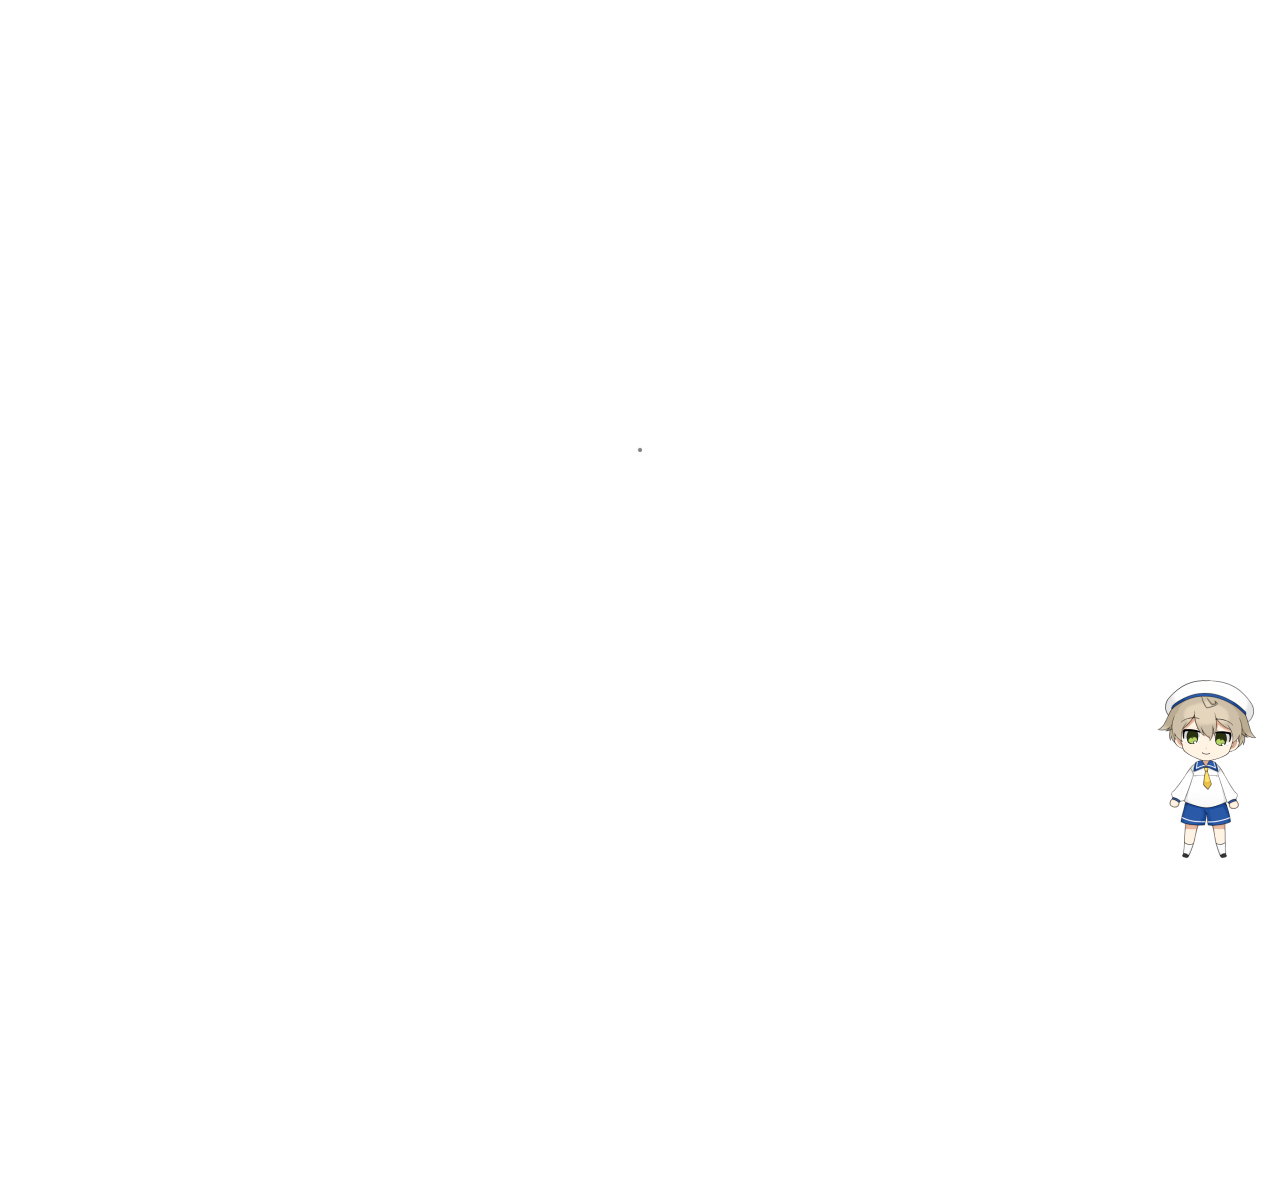
==== index.html @ 9ef36ecb "Site updated: 2019-08-30 14:33:45" ====
<!DOCTYPE html>
<html lang="zh-CN" class="loading">
<head><meta name="generator" content="Hexo 3.9.0">
    <meta charset="UTF-8">
    <meta http-equiv="X-UA-Compatible" content="IE=edge,chrome=1">
    <meta name="viewport" content="width=device-width, minimum-scale=1.0, maximum-scale=1.0, user-scalable=no">
    <title>Massiry</title>
    <meta name="apple-mobile-web-app-capable" content="yes">
    <meta name="apple-mobile-web-app-status-bar-style" content="black-translucent">
    <meta name="google" content="notranslate">
    <meta name="keywords" content="Massiry,"> 
    
    <meta name="author" content="Massiry"> 
    <link rel="alternative" href="atom.xml" title="风遇山门欲语之" type="application/atom+xml"> 
    <link rel="icon" href="/img/favicon.ico"> 
    <link rel="stylesheet" href="//cdn.jsdelivr.net/npm/gitalk@1/dist/gitalk.css">
    <link rel="stylesheet" href="/css/diaspora.css">
    <script async src="//pagead2.googlesyndication.com/pagead/js/adsbygoogle.js"></script>
    <script>
         (adsbygoogle = window.adsbygoogle || []).push({
              google_ad_client: "ca-pub-8691406134231910",
              enable_page_level_ads: true
         });
    </script>
    <script async custom-element="amp-auto-ads" src="https://cdn.ampproject.org/v0/amp-auto-ads-0.1.js">
    </script>
</head>
</html>
<body class="loading">
    <span id="config-title" style="display:none">风遇山门欲语之</span>
    <div id="loader"></div>
    <div class="nav">
    <ul id="menu-menu" class="menu">
        
        <li class="pview menu-item menu-item-type-post_type menu-item-object-page">
            <a href="/Massiry/" title="Massiry" target="_blank" rel="noopener">Massiry</a>
        </li>
        
        <li class="  menu-item menu-item-type-post_type menu-item-object-page">
            <a href="https://github.com/massiry" title="Github" target="_blank" rel="noopener">Github</a>
        </li>
        
        <li class="pview menu-item menu-item-type-post_type menu-item-object-page">
            <a href="/categories/" title="分类" target="_blank" rel="noopener">分类</a>
        </li>
        
        <li class="pview menu-item menu-item-type-post_type menu-item-object-page">
            <a href="/archives/" title="归档" target="_blank" rel="noopener">归档</a>
        </li>
        
        <li class="pview menu-item menu-item-type-post_type menu-item-object-page">
            <a href="/tags/" title="标签云" target="_blank" rel="noopener">标签云</a>
        </li>
        
    </ul>
    <p id="copyright">
        &copy; 2019 Massiry 
        Powered by <a href="http://hexo.io/" title="Hexo" target="_blank" rel="noopener">Hexo</a>
        Theme hexo - diaspora
    </p>
</div>

<div id="container">
    
<div id="screen">
    <div id="mark">
        <div class="layer" data-depth="0.4">
            <img src="https://ss2.bdstatic.com/70cFvnSh_Q1YnxGkpoWK1HF6hhy/it/u=3399495280,2710699556&fm=26&gp=0.jpg" id="cover" crossorigin="anonymous" width="1920" height="1080">
        </div>
    </div>
    <div id="vibrant">
        <svg viewBox="0 0 2880 1620" height="100%" preserveAspectRatio="xMaxYMax slice">
            <polygon opacity="0.7" points="2000,1620 0,1620 0,0 600,0 "/>
        </svg>
        <div></div>
    </div>
    <div id="header">
        <div>
            <a class="image-logo" href="/"></a>
            <div class="icon-menu switchmenu"></div>
        </div>
    </div>
    
    <div id="post0">
        <p>八月 30, 2019</p>
        <h2><a href="/2019/08/30/html/html-meta/" title="html-meta" class="posttitle">html-meta</a></h2>
        <p class="summary">mata的一些用法：


















1.添加对手机设备的支持

（禁止缩放）
2.兼容IE
...</p>
    </div>
    
</div>

    <div id="primary">
        
<div class="post">
    <a href="/2019/08/30/html/html/" title="HTML">
        <img src="/img/cover.jpg" class="cover" width="680" height="440">
    </a>
    <div class="else">
        <p>八月 30, 2019</p>
        <h3><a href="/2019/08/30/html/html/" title="HTML" class="posttitle">HTML</a></h3>
        <p>HTML：HyperText Markup language 超文本 标签 语言
一般的网页结构：
   —&gt;声明:它是指示 web 浏览器关于页面...</p>
    </div>
</div>


    </div>
    
</div>
<div id="preview"></div>

<script src="/live2dw/lib/L2Dwidget.min.js?094cbace49a39548bed64abff5988b05"></script><script>L2Dwidget.init({"pluginRootPath":"live2dw/","pluginJsPath":"lib/","pluginModelPath":"assets/","tagMode":false,"log":false,"model":{"jsonPath":"/live2dw/assets/haruto.model.json"},"display":{"position":"right","width":150,"height":300},"mobile":{"show":true}});</script></body>
<script src="//cdn.jsdelivr.net/npm/gitalk@1/dist/gitalk.min.js"></script>
<script src="//lib.baomitu.com/jquery/1.8.3/jquery.min.js"></script>
<script src="/js/plugin.js"></script>
<script src="/js/diaspora.js"></script>
<link rel="stylesheet" href="/photoswipe/photoswipe.css">
<link rel="stylesheet" href="/photoswipe/default-skin/default-skin.css">
<script src="/photoswipe/photoswipe.min.js"></script>
<script src="/photoswipe/photoswipe-ui-default.min.js"></script>

<!-- Root element of PhotoSwipe. Must have class pswp. -->
<div class="pswp" tabindex="-1" role="dialog" aria-hidden="true">
    <!-- Background of PhotoSwipe. 
         It's a separate element as animating opacity is faster than rgba(). -->
    <div class="pswp__bg"></div>
    <!-- Slides wrapper with overflow:hidden. -->
    <div class="pswp__scroll-wrap">
        <!-- Container that holds slides. 
            PhotoSwipe keeps only 3 of them in the DOM to save memory.
            Don't modify these 3 pswp__item elements, data is added later on. -->
        <div class="pswp__container">
            <div class="pswp__item"></div>
            <div class="pswp__item"></div>
            <div class="pswp__item"></div>
        </div>
        <!-- Default (PhotoSwipeUI_Default) interface on top of sliding area. Can be changed. -->
        <div class="pswp__ui pswp__ui--hidden">
            <div class="pswp__top-bar">
                <!--  Controls are self-explanatory. Order can be changed. -->
                <div class="pswp__counter"></div>
                <button class="pswp__button pswp__button--close" title="Close (Esc)"></button>
                <button class="pswp__button pswp__button--share" title="Share"></button>
                <button class="pswp__button pswp__button--fs" title="Toggle fullscreen"></button>
                <button class="pswp__button pswp__button--zoom" title="Zoom in/out"></button>
                <!-- Preloader demo http://codepen.io/dimsemenov/pen/yyBWoR -->
                <!-- element will get class pswp__preloader--active when preloader is running -->
                <div class="pswp__preloader">
                    <div class="pswp__preloader__icn">
                      <div class="pswp__preloader__cut">
                        <div class="pswp__preloader__donut"></div>
                      </div>
                    </div>
                </div>
            </div>
            <div class="pswp__share-modal pswp__share-modal--hidden pswp__single-tap">
                <div class="pswp__share-tooltip"></div> 
            </div>
            <button class="pswp__button pswp__button--arrow--left" title="Previous (arrow left)">
            </button>
            <button class="pswp__button pswp__button--arrow--right" title="Next (arrow right)">
            </button>
            <div class="pswp__caption">
                <div class="pswp__caption__center"></div>
            </div>
        </div>
    </div>
</div>




</html>
---- css/diaspora.css ----
body,div,h1,h2,h3,h4,h5,p,ul,li {margin:0;padding:0;font-weight:normal;list-style:none;}
html {-webkit-text-size-adjust:100%;}
html,body {-webkit-tap-highlight-color:rgba(0,0,0,0);-webkit-font-smoothing:antialiased;background:#fff;}
body {font-family:'PingFang SC','Hiragino Sans GB','Microsoft Yahei','WenQuanYi Micro Hei',sans-serif;font-size:14px;position:relative;overflow-x:hidden;}
body:before {background:grey;position:absolute;content:'';display:block;width:14px;height:14px;left:50%;top:50%;margin-left:-7px;margin-top:-7px;border-radius:50%;-webkit-border-radius:50%;-moz-border-radius:50%;-webkit-animation:loading 2s ease-out forwards infinite;-moz-animation:loading 2s ease-out forwards infinite;display:none;}
body.loading:before {display:block;}
@-webkit-keyframes loading {
  0% {-webkit-transform:scale(0.3);}
  50% {-webkit-transform:scale(1.0);}
  100% {-webkit-transform:scale(0.3);}
}
@-moz-keyframes loading {
  0% {-moz-transform:scale(0.3);}
  50% {-moz-transform:scale(1.0);}
  100% {-moz-transform:scale(0.3);}
}
body.loading #container,body.loading #single,body.loading .nav {opacity:0;}
html.loading,body.loading {height:100%;overflow:hidden;}
a,a:hover {text-decoration:none;}
img {display:block;max-width:100%;height:auto;}
audio {display:none;visibility:hidden;opacity:0;width:0;height:0;}
#screen {position:relative;}
#mark {width:100%;height:560px;overflow:hidden;}
.layer {position:relative;}
#cover {position:absolute;max-width:none;}
#header {position:absolute;top:70px;width:100%;}
#header > div {margin:0 60px;position:relative;}
.icon-menu {font-size:20px;padding:6px 6px 5px;border-radius:2px;cursor:pointer;position:absolute;z-index:4;right:0;top:0;margin-top:-3px;}
.image-logo {z-index:4;position:relative;display:inline-block;-webkit-background-size:75px 32px;-moz-background-size:75px 32px;background-size:75px 32px;background-repeat:no-repeat;background-position:center center;-webkit-mask-box-image:url("/img/logo.png");background-color:white;width:75px;height:32px;mask-image:url("/img/logo.png");mask-size:contain;transition: background-color 0.5s ease-in-out;}
body.mu .image-logo {background-color:black;}
#vibrant {position:absolute;top:0;left:0;width:100%;height:100%;}
#vibrant div {position:absolute;top:0;left:0;width:100%;height:100%;opacity:0;background-color:#000;}
#post0 {width:28%;position:absolute;top:42%;left:10%;}
#post0 p:first-child {color:#fff;font-size:12px;}
#post0 h2 {font-size:28px;margin-top:15px;}
#post0 h2 a {color:#fff;}
#post0 h2 + p {color:#fff;font-size:14px;margin-top:30px;}
.post {margin:100px auto 0;width:1200px;position:relative;}
.post > a {display:inline-block;width:680px;height:440px;overflow:hidden;position:relative;z-index:3;}
.else {position:absolute;background:#fff;text-align:left;top:20px;height:398px;width:498px;border:1px solid #eaeaea;}
.post:nth-child(odd) {text-align:left;}
.post:nth-child(even) {text-align:right;}
.post:nth-child(odd) .else {left:660px;}
.post:nth-child(even) .else {right:660px;}
.else p:first-child {color:#999;font-size:12px;margin:80px 0 0 80px;}
.else h3 {font-size:30px;line-height:1.1;margin:10px 100px 0 80px;}
.else h3 a {color:#333;}
.else h3 + p {color:#555;margin:10px 100px 0 80px;font-size:14px;line-height:1.8;}
.here {position:absolute;left:80px;bottom:80px;color:#999;font-size:13px;}
.here span {display:inline-block;vertical-align:middle;margin-right:10px;font-family:"icomoon","Hiragino Sans GB","Hiragino Sans GB W3","Microsoft YaHei","WenQuanYi Micro Hei",sans-serif;}
.here span:before {display:inline-block;vertical-align:top;margin-right:7px;font-size:16px;}
.here a {display:inline-block;cursor:default;}
.here .icon-like {color:#999!important;margin-right:0;}
.here .likeThis .count {display:inline-block;position:static;color:#999;background:none;padding:0;width:auto;}
.here .likeThis:hover .count {display:inline-block;}
.here .likeThis.active .icon-like {color:#999;}
#pager {text-align:center;margin:70px 0 0;position:relative;}
#pager a {font-size:14px;letter-spacing:5px;color:#666;border:1px solid #dadada;padding:10px 40px;background:#fff;}
#loader {display:none;position:fixed;top:0;width:100%;height:3px;z-index:100;background-image:-webkit-linear-gradient(left,#F16F5C 0%,#F16F5C 12.5%,#5B56DD 12.5%,#5B56DD 25%,#E15CED 25%,#E15CED 37.5%,#27E559 37.5%,#27E559 50%,#18C8C9 50%,#18C8C9 62.5%,#DC8987 62.5%,#DC8987 75%,#BB83D6 75%,#BB83D6 87.5%,#E774BD 87.5%,#E774BD 100%);background-image:-moz-linear-gradient(left,#F16F5C 0%,#F16F5C 12.5%,#5B56DD 12.5%,#5B56DD 25%,#E15CED 25%,#E15CED 37.5%,#27E559 37.5%,#27E559 50%,#18C8C9 50%,#18C8C9 62.5%,#DC8987 62.5%,#DC8987 75%,#BB83D6 75%,#BB83D6 87.5%,#E774BD 87.5%,#E774BD 100%);}
#top {height:50px;text-align:center;border-bottom:1px solid #f7f7f7;background:#fefefe;width:100%;position:fixed;top:0;z-index:10;display:none;}
body.touch #top {position:relative;}
.icon-icon {color:#333;font-size:20px;position:absolute;left:14px;top:16px;}
.image-icon {-webkit-background-size:24px 24px;-moz-background-size:24px 24px;background-size:24px 24px;background-position:center center;background-repeat:no-repeat;width:24px;height:24px;position:absolute;left:14px;top:15px;color:#333;}
.image-icon:hover {color:black;}
.subtitle {color:#666;font-size:14px;margin-top:16px;display:none;}
.icon-play,.icon-pause,.icon-images {position:absolute;left:70px;color:#666;top:17px;font-size:18px;cursor:pointer;}
.icon-images {left:100px;}
.icon-images.active {color:#EF6D57;}
.like-icon {position:relative;}
.icon-like {color:#666;}
#top .count {display:none;}
.likeThis.active .icon-like,.icon-like:hover {color:#EF6D57;}
.social {position:absolute;right:0;height:30px;top:12px;}
.share a {display:inline-block;color:#666;margin-right:15px;}
.share a:hover {color:#333;}
.share {position:relative;}
.social > div {display:inline-block;font-size:20px;color:#666;cursor:pointer;margin-left:15px;}
#qr {z-index:10;display:none;position:absolute;background:#fff;padding:16px;border:1px solid #f7f7f7;right:10px;top:50px;}
.bar {position:absolute;height:100%;background:rgba(0,0,0,.07);z-index:-1;width:0;-webkit-transition:width .5s ease;-moz-transition:width .5s ease;transition:width .5s ease;}
.scrollbar {position:absolute;height:2px;width:10px;top:0;background-color:#50bcb6;-webkit-transition:width .5s ease;-moz-transition:width .5s ease;transition:width .5s ease;}
body.touch .scrollbar {display:none;}
.nav {position:fixed;height:100%;width:100%;background:rgba(255,255,255,.97);z-index:3;top:-100%;-webkit-transition:top 0.3s cubic-bezier(0.4,0,0.2,1);-moz-transition:top 0.3s cubic-bezier(0.4,0,0.2,1);transition:top 0.3s cubic-bezier(0.4,0,0.2,1);}
body.mu {overflow:hidden;height:100%;}
html.mu {height:100%;}
body.mu .icon-menu {color:#333;background: none;}
body.mu .icon-menu:before {content:"\e607";}
body.mu .nav {top:0;}
body.mu .icon-logo {color:#333;}
.menu {text-align:center;margin-top:200px;}
.menu li {font-size:18px;display:inline-block;margin:0 20px 20px 0;}
.menu a {color:#666;letter-spacing:1px;}
.menu a:hover {color:#333;}
.nav p {color:#999;font-size:12px;position:absolute;width:100%;text-align:center;bottom:30px;}
.nav p a {color:#999;text-decoration:underline;}
.nav p:first-letter {font-family:sans-serif;}
.set {display:block;max-width:768px;margin:0 auto 30px;line-height:2;padding-left:30px}
.set h3 {font-size:22px;font-weight:500;margin:15px 0 20px}
.set a {display:inline-block;position:relative;color:#424242;padding:5px 5px}
.set a::before {content:"";position:absolute;width:0;right:0;bottom:0;height:2px;background:#2196F3}
.set a:hover {color:#2196F3!important}
.set .category-list-item,.set .tag-list-item {display:inline-block;font-size:17px;text-align:left}
.set .category-list-item .category-list-count,.set .category-list-item .tag-list-count,.set .tag-list-item .category-list-count,.set .tag-list-item .tag-list-count {color:#9E9E9E;font-style:normal}
.set .category-list-item .category-list-count::before,.set .category-list-item .tag-list-count::before,.set .tag-list-item .category-list-count::before,.set .tag-list-item .tag-list-count::before {content:"["}
.set .category-list-item .category-list-count::after,.set .category-list-item .tag-list-count::after,.set .tag-list-item .category-list-count::after,.set .tag-list-item .tag-list-count::after {content:"]"}
.set .category-list-item {width:30%;margin:5px 0}
@media screen and (max-width:768px) {.set .category-list-item {width:100%}
}
.set .tag-list-item {margin:10px 20px}
.timeline {display:block;max-width:768px;margin:30px auto 40px;padding-left:30px;border-left:3px solid #B0BEC5}
.timeline .timeline-title::before,.timeline .timeline-subtitle::before,.timeline .timeline-item::before {position:absolute;top:50%;transform:translateY(-50%);border-style:solid;border-color:#B0BEC5;border-radius:50%;background:white;content:"";transition:all .3s ease}
.timeline-title,.timeline-subtitle,.timeline-item {position:relative;margin-bottom:25px;line-height:32px}
.timeline-title:hover::before,.timeline-subtitle:hover::before,.timeline-item:hover::before {border-color:#2196F3}
.timeline-title:hover a,.timeline-subtitle:hover a,.timeline-item:hover a {color:#2196F3}
.timeline-title {font-size:28px}
.timeline-title::before {width:12px;height:12px;border-width:4px;left:-42px}
.timeline-subtitle {font-weight:400;font-size:22px}
.timeline-subtitle::before {width:11px;height:11px;border-width:3px;left:-40px}
.timeline-item {font-family:-apple-system,BlinkMacSystemFont,Segoe UI,Roboto,Oxygen,Ubuntu,Cantarell,Fira Sans,Droid Sans,Helvetica Neue,sans-serif;position:relative;padding-left:100px}
.timeline-item time {position:absolute;left:0;top:50%;transform:translateY(-50%);display:inline-block;font-weight:300;color:#616161;width:100px}
.timeline-item a {color:#212121;font-weight:400;transition:all .3s ease}
.timeline-item::before {width:9px;height:9px;border-width:2px;left:-38px}
#container {padding-bottom:100px;overflow:hidden;position:relative;}
#container:before {content:'';display:block;width:1px;height:200%;position:absolute;left:50%;background:#eaeaea;top:-50%;z-index:0;}
#primary {position:relative;}
#single {background:#fff;position:relative;overflow-x:hidden;}
.section {position:relative;width:100%;overflow:hidden;-webkit-transition:all 0.3s cubic-bezier(0.25,0.5,0.5,0.9);-moz-transition:all 0.3s cubic-bezier(0.25,0.5,0.5,0.9);transition:all 0.3s cubic-bezier(0.25,0.5,0.5,0.9);}
body.touch,body.touch .article {margin-top:0;}
.zoom:before {opacity:0;color:#fff;font-size:20px;display:block;z-index:3;left:50%;top:70%;padding:5px;margin-top:-15px;margin-left:-15px;position:absolute;background:rgba(0,0,0,.7);-webkit-transition:all 0.3s cubic-bezier(0.25,0.5,0.5,0.9);-moz-transition:all 0.3s cubic-bezier(0.25,0.5,0.5,0.9);transition:all 0.3s cubic-bezier(0.25,0.5,0.5,0.9);}
.zoom:hover:before {opacity:1;top:50%;}
.touch .zoom:hover:before {opacity:0;}
.icon-arrow-left:before {content:'\e606';position:absolute;left:0;top:50%;margin-top:-30px;color:#666;}
.icon-arrow-right:before {content:'\e605';position:absolute;right:0;top:50%;margin-top:-30px;color:#666;}
h1.title {font-size:30px;color:#333;line-height:1.3;position:relative;font-weight:bold;}
.page .content:before {display:none;}
.stuff {margin-top:20px;color:#666;font-size:13px;}
.stuff span {display:inline-block;margin-right:20px;}
.stuff .likeThis {pointer-events:none;}
.stuff .icon-like {display:none;}
.stuff .count {color:#666;}
.comment {margin:50px auto;}
.comment.link,.downloadlink {cursor:pointer;letter-spacing:5px;border:1px solid #dadada;width:170px;text-align:center;color:#666;font-size:14px;padding:10px 0;}
.comment .gt-comments-null{display:none;}
.comment .gt-header-textarea{border-radius:0;background: white;}
.comment .gt-popup{margin-top:8px;}
.comment .gt-counts a{color:black;border-bottom:0;pointer-events:none;}
.comment .gt-avatar-github{display:none;}
.comment .gt-header-avatar{display:none;}
.comment .gt-header-comment{margin-left: 0;!important;}
.comment .gt-header-preview{border-radius:0;}
.comment .gt-btn-public{border-radius:0;}
.comment .gt-btn-preview{border-radius:0;}
.comment .gt-btn-login{border-radius:0;}
.comment .gt-ico-tip{display:none;}
.comment .gt-btn-public .gt-btn-text:after{content:"（Cmd | Ctrl  + Enter）";}
.comment .gt-meta{margin:0; border:0;}
#preview {position:fixed;top:0;width:100%;height:100%;z-index:5;background:#fff;left:100%;-moz-transition:all 0.3s cubic-bezier(0,0,0.2,1);-webkit-transition:all 0.3s cubic-bezier(0,0,0.2,1);transition:all 0.3s cubic-bezier(0,0,0.2,1);overflow-y:scroll;}
#preview.show {left:0;}
#preview + canvas {display:none;}
.article {width:70%;margin:0 auto;margin-top:50px;display:-webkit-flex;display:flex;-webkit-align-items:center;align-items:center;-webkit-justify-content:flex-start;justify-content:flex-start;}
.article > div {width:100%;padding:30px 0;margin:0 auto;}
.article .main {width:700px;}
.article .side {align-self:flex-start;flex:0 0 200px;}
.article .toc {width:200px;height:100%;position:fixed;top:60px;right:100px;padding:1em;line-height:2.3;overflow-y:scroll;}
.article .toc .toc-item:hover {font-weight:900;}
.article .toc li a {display:inline-block;color:#737373;text-decoration:none;transition:color,padding 0.2s ease-in-out;}
.article .toc li a:hover {padding-left:8px;border-left:3px solid black;}
.page .main{padding:0px;}

/* Icon font style */
@font-face {font-family:"iconfont";src:url('//at.alicdn.com/t/font_1474439954_4508538.eot');/* IE9*/  src:url('//at.alicdn.com/t/font_1474439954_4508538.eot?#iefix') format('embedded-opentype'),/* IE6-IE8 */  url('[data-uri]') format('woff'),/* chrome,firefox */  url('//at.alicdn.com/t/font_1474439954_4508538.ttf') format('truetype'),/* chrome,firefox,opera,Safari,Android,iOS 4.2+*/  url('//at.alicdn.com/t/font_1474439954_4508538.svg#iconfont') format('svg');/* iOS 4.1- */  src:url('//at.alicdn.com/t/font_1474439954_4508538.eot')\0;/* ie8 fix */}
[class^="icon-"],[class*=" icon-"] {font-family:'iconfont'  !important;font-style:normal;font-weight:normal;font-variant:normal;text-transform:none;line-height:1;font-family:"iconfont" !important;font-size:20px;font-style:normal;-webkit-font-smoothing:antialiased;-webkit-text-stroke-width:0.2px;-moz-osx-font-smoothing:grayscale;}
.icon-scan:before {content:"\e60d";}
.icon-twitter:before {content:"\e600";}
.icon-view:before {content:"\e601";}
.icon-like:before {content:"\e602";}
.icon-menu:before {content:"\e603";}
.icon-github:before {content:"\e604";}
.icon-home:before {content:"\e60e";}
.icon-wechat:before {content:"\e605";}
.icon-pause:before {content:"\e606";}
.icon-close:before {content:"\e607";}
.icon-facebook:before {content:"\e608";}
.icon-left:before {content:"\e609";}
.icon-font:before {content:"\e60a";}
.icon-play:before {content:"\e60b";}
.icon-email:before {content:"\e60c";}

/* tags style  */
.post-tags-list {margin-top:10px;display:table;}
.post-tags-list-item {float:left;margin-right:10px;background:rgba(102,128,153,0.075);border-radius:0;padding:2px 5px;}
.post-tags-list-link {color:rgba(44,63,81,0.5);}

/* Post or Page content style */
.content {margin-top:50px;font-size:15px;line-height:2;color:#232323;}
.content h1 {font-size:39px}
.content h2 {font-size:32px}
.content h3 {font-size:26px}
.content h4 {font-size:19px}
.content h5 {font-size:15px}
.content h6 {font-size:13px}
.content strong {font-weight:500;}
.content a {background:transparent;color:#1980e6;text-decoration:none;}
.content a:hover {color:#518dca;}
.content hr {margin-top:21px;margin-bottom:21px;border:0;border-top:1px solid rgba(102,128,153,0.1)}
.content p {margin:0 0 .8em;}
.content ul,.content ol {margin:10px 0;padding-left:20px;}
.content ul li {list-style:disc;margin:5px 0;}
.content ol li {list-style:decimal;margin:5px 0;}
.content > h1,.content > h2,.content > h3,.content > h4,.content > h5,.content > h6 {margin-top:2rem;margin-bottom:0.8rem;color:#000;}
.content > h1:first-child,.content > h2:first-child,.content > h3:first-child,.content > h4:first-child,.content > h5:first-child,.content > h6:first-child {margin-top:0;}
.content img {cursor:pointer;}
.content pre,.content .highlight {background:#2d2d2d;margin:1.6rem 0;padding:0.8rem 0.8rem;border-style:solid;border-width:1px 0;overflow:auto;color:#ccc;line-height:20px;}
.content .gutter {display:none;}
.content .highlight .gutter pre {color:#666;font-size:0.9rem;}
.content code,.content pre {font-family:"Source Code Pro",monospace}
.content code {background:rgba(99,99,99,0.07);color:#ef459c;padding:1px 2px;border-radius:2px;}
.content pre code {background:none;text-shadow:none;padding:0;}
.content blockquote {color:#656565;margin:0 0 1.1em;border-left:3px solid #efefef;border-left-width:6px;background-color:rgba(119,119,119,0.05);border-top-right-radius:5px;border-bottom-right-radius:5px;padding:15px 20px;}
.content blockquote p {margin:0;}
.content table {margin:15px 0;border-collapse:collapse;display:table;width:100%;table-layout:fixed;word-wrap:break-word;}
.content table tr {border-top:1px solid #ccc;background-color:#fff;}
.content table th,.content table td {border:1px solid #ddd;padding:6px 13px;}
.content .highlight pre {border:none;margin:0;padding:0;}
.content .highlight table {margin:0;width:auto;}
.content .highlight td {border:none;padding:0;}
.content .highlight tr {border:0;}
.content .highlight figcaption {font-size:0.85em;color:#999;line-height:1em;margin-bottom:1em;}
.content .highlight figcaption a {float:right;}
.content .highlight .gutter pre {text-align:right;padding-right:20px;}
.content .highlight .line {height:20px;}
.content .video-container {position:relative;padding-bottom:56.25%;padding-top:25px;height:0;}
.content .video-container iframe {position:absolute;top:0;left:0;width:100%;height:100%;}
pre .comment,pre .title {color:#999;}
pre .variable,pre .attribute,pre .tag,pre .regexp,pre .ruby .constant,pre .xml .tag,pre .title,pre .xml .pi,pre .xml .doctype,pre .html .doctype,pre .css .id,pre .css .class,pre .css .pseudo {color:#f2777a;}
pre .number,pre .preprocessor,pre .built_in,pre .literal,pre .params,pre .constant {color:#f99157;}
pre .class,pre .ruby .class .title,pre .css .rules .attribute {color:#99cc99;}
pre .string,pre .value,pre .inheritance,pre .header,pre .ruby .symbol,pre .xml .cdata {color:#99cc99;}
pre .css .hexcolor {color:#66cccc;}
pre .function,pre .python .decorator,pre .python .title,pre .ruby .function .title,pre .ruby .title .keyword,pre .perl .sub,pre .javascript .title,pre .coffeescript .title {color:#6699cc;}
pre .keyword,pre .javascript .function {color:#cc99cc;}

/* Responsive style */
@media screen and (max-width:1200px) {
  #header > div {width:900px;margin:0 auto;}
  #post0 {width:32%;}
  #post0 h2 {font-size:24px;}
  .post {width:900px;}
  .post > a {width:480px;height:310px;}
  .else {top:10px;width:420px;height:290px;}
  .post:nth-child(odd) .else {left:450px;}
  .post:nth-child(even) .else {right:450px;}
  .else p:first-child {font-size:12px;margin:50px 0 0 60px;}
  .else h3 {font-size:24px;margin:10px 60px 0 60px;}
  .else h3 + p {margin:10px 60px 0 60px;}
  .here {left:60px;bottom:50px;}
  .article{width:100%;}
  .article .main{width:94%;}
  .article .side {display:none}
  .comment .gt-btn-public .gt-btn-text:after{content:"";}
}
@media screen and (max-width:900px) {
  #mark {height:480px;}
  #header > div {width:90%;}
  #vibrant polygon {transform:translateX(-10%);-moz-transform:translateX(-10%);-webkit-transform:translateX(-10%);}
  #post0 {width:40%;}
  #post0 h2 {font-size:20px;}
  .post {width:100%;margin-top:60px;background:#fff;padding-bottom:30px;border-bottom:1px solid #eaeaea;}
  .post > a {display:block;margin:0 auto;width:100%;height:auto;}
  .post > a img {margin:0 auto;}
  .else {height:auto;position:static;width:100%;margin:0 auto;background:transparent;border:none;}
  .else p:first-child {margin:30px 0 0 20px;}
  .else h3 {font-size:24px;margin:10px 30px 0 20px;}
  .else h3 + p {margin:10px 30px 0 20px;}
  .here {position:static;margin:20px 0 20px 20px;}
  .article{width:100%;}
  .article .main{width:94%;}
  .article .side {display:none}
  .comment .gt-btn-public .gt-btn-text:after{content:"";}
}
@media screen and (max-width:780px) {
  #header {top:40px;}
  #vibrant svg {display:none;}
  #vibrant div {opacity:0.3;}
  #container {padding-bottom:50px;}
  #post0 {bottom:60px;top:auto;width:70%;left:5%;}
  .menu {width:80%;margin:160px auto 0;}
  .menu li {font-size:16px;}
  #pager {margin:30px 0 0;}
  h1.title {font-size:24px;}
  .tab {display:none;}
  .icon-scan {display:none!important;}
  .icon-images {left:80px;}
  .icon-pause,.icon-play {left:50px;}
  .comment.link {width:140px;padding:5px 0;}
  .article{width:100%;}
  .article .main{width:94%;}
  .article .side {display:none}
  .comment .gt-btn-public .gt-btn-text:after{content:"";}
}
@media screen and (max-width:480px) {
  #post0 p:first-child {display:block;}
  #container:before {display:none;}
  #post0 h2 {text-align:left;margin:0 10px 0 0;}
  #post0 h2 + p {text-align:left;margin:10px 20px 0 0;color:#f2f2f2;font-size:14px;}
  #post0 h2 a {color:#fff;}
  #post0 .summary {display:none;}
  .stuff span {margin-right:10px;}
  .stuff span:first-child {display:none;}
  .content table {font-size:smaller;}
  .content table tr td {padding:6px;}
  .article {width:100%;}
  .article .main{width:94%;}
  .article .side {display:none}
  .comment .gt-btn-public .gt-btn-text:after{content:"";}
}
---- photoswipe/photoswipe.css ----
/*! PhotoSwipe main CSS by Dmitry Semenov | photoswipe.com | MIT license */
/*
	Styles for basic PhotoSwipe functionality (sliding area, open/close transitions)
*/
/* pswp = photoswipe */
.pswp {
  display: none;
  position: absolute;
  width: 100%;
  height: 100%;
  left: 0;
  top: 0;
  overflow: hidden;
  -ms-touch-action: none;
  touch-action: none;
  z-index: 1500;
  -webkit-text-size-adjust: 100%;
  /* create separate layer, to avoid paint on window.onscroll in webkit/blink */
  -webkit-backface-visibility: hidden;
  outline: none; }
  .pswp * {
    -webkit-box-sizing: border-box;
            box-sizing: border-box; }
  .pswp img {
    max-width: none; }

/* style is added when JS option showHideOpacity is set to true */
.pswp--animate_opacity {
  /* 0.001, because opacity:0 doesn't trigger Paint action, which causes lag at start of transition */
  opacity: 0.001;
  will-change: opacity;
  /* for open/close transition */
  -webkit-transition: opacity 333ms cubic-bezier(0.4, 0, 0.22, 1);
          transition: opacity 333ms cubic-bezier(0.4, 0, 0.22, 1); }

.pswp--open {
  display: block; }

.pswp--zoom-allowed .pswp__img {
  /* autoprefixer: off */
  cursor: -webkit-zoom-in;
  cursor: -moz-zoom-in;
  cursor: zoom-in; }

.pswp--zoomed-in .pswp__img {
  /* autoprefixer: off */
  cursor: -webkit-grab;
  cursor: -moz-grab;
  cursor: grab; }

.pswp--dragging .pswp__img {
  /* autoprefixer: off */
  cursor: -webkit-grabbing;
  cursor: -moz-grabbing;
  cursor: grabbing; }

/*
	Background is added as a separate element.
	As animating opacity is much faster than animating rgba() background-color.
*/
.pswp__bg {
  position: absolute;
  left: 0;
  top: 0;
  width: 100%;
  height: 100%;
  background: #000;
  opacity: 0;
  -webkit-transform: translateZ(0);
          transform: translateZ(0);
  -webkit-backface-visibility: hidden;
  will-change: opacity; }

.pswp__scroll-wrap {
  position: absolute;
  left: 0;
  top: 0;
  width: 100%;
  height: 100%;
  overflow: hidden; }

.pswp__container,
.pswp__zoom-wrap {
  -ms-touch-action: none;
  touch-action: none;
  position: absolute;
  left: 0;
  right: 0;
  top: 0;
  bottom: 0; }

/* Prevent selection and tap highlights */
.pswp__container,
.pswp__img {
  -webkit-user-select: none;
  -moz-user-select: none;
  -ms-user-select: none;
      user-select: none;
  -webkit-tap-highlight-color: transparent;
  -webkit-touch-callout: none; }

.pswp__zoom-wrap {
  position: absolute;
  width: 100%;
  -webkit-transform-origin: left top;
  -ms-transform-origin: left top;
  transform-origin: left top;
  /* for open/close transition */
  -webkit-transition: -webkit-transform 333ms cubic-bezier(0.4, 0, 0.22, 1);
          transition: transform 333ms cubic-bezier(0.4, 0, 0.22, 1); }

.pswp__bg {
  will-change: opacity;
  /* for open/close transition */
  -webkit-transition: opacity 333ms cubic-bezier(0.4, 0, 0.22, 1);
          transition: opacity 333ms cubic-bezier(0.4, 0, 0.22, 1); }

.pswp--animated-in .pswp__bg,
.pswp--animated-in .pswp__zoom-wrap {
  -webkit-transition: none;
  transition: none; }

.pswp__container,
.pswp__zoom-wrap {
  -webkit-backface-visibility: hidden; }

.pswp__item {
  position: absolute;
  left: 0;
  right: 0;
  top: 0;
  bottom: 0;
  overflow: hidden; }

.pswp__img {
  position: absolute;
  width: auto;
  height: auto;
  top: 0;
  left: 0; }

/*
	stretched thumbnail or div placeholder element (see below)
	style is added to avoid flickering in webkit/blink when layers overlap
*/
.pswp__img--placeholder {
  -webkit-backface-visibility: hidden; }

/*
	div element that matches size of large image
	large image loads on top of it
*/
.pswp__img--placeholder--blank {
  background: #222; }

.pswp--ie .pswp__img {
  width: 100% !important;
  height: auto !important;
  left: 0;
  top: 0; }

/*
	Error message appears when image is not loaded
	(JS option errorMsg controls markup)
*/
.pswp__error-msg {
  position: absolute;
  left: 0;
  top: 50%;
  width: 100%;
  text-align: center;
  font-size: 14px;
  line-height: 16px;
  margin-top: -8px;
  color: #CCC; }

.pswp__error-msg a {
  color: #CCC;
  text-decoration: underline; }
---- photoswipe/default-skin/default-skin.css ----
/*! PhotoSwipe Default UI CSS by Dmitry Semenov | photoswipe.com | MIT license */
/*

	Contents:

	1. Buttons
	2. Share modal and links
	3. Index indicator ("1 of X" counter)
	4. Caption
	5. Loading indicator
	6. Additional styles (root element, top bar, idle state, hidden state, etc.)

*/
/*
	
	1. Buttons

 */
/* <button> css reset */
.pswp__button {
  width: 44px;
  height: 44px;
  position: relative;
  background: none;
  cursor: pointer;
  overflow: visible;
  -webkit-appearance: none;
  display: block;
  border: 0;
  padding: 0;
  margin: 0;
  float: right;
  opacity: 0.75;
  -webkit-transition: opacity 0.2s;
          transition: opacity 0.2s;
  -webkit-box-shadow: none;
          box-shadow: none; }
  .pswp__button:focus, .pswp__button:hover {
    opacity: 1; }
  .pswp__button:active {
    outline: none;
    opacity: 0.9; }
  .pswp__button::-moz-focus-inner {
    padding: 0;
    border: 0; }

/* pswp__ui--over-close class it added when mouse is over element that should close gallery */
.pswp__ui--over-close .pswp__button--close {
  opacity: 1; }

.pswp__button,
.pswp__button--arrow--left:before,
.pswp__button--arrow--right:before {
  background: url(default-skin.png) 0 0 no-repeat;
  background-size: 264px 88px;
  width: 44px;
  height: 44px; }

@media (-webkit-min-device-pixel-ratio: 1.1), (-webkit-min-device-pixel-ratio: 1.09375), (min-resolution: 105dpi), (min-resolution: 1.1dppx) {
  /* Serve SVG sprite if browser supports SVG and resolution is more than 105dpi */
  .pswp--svg .pswp__button,
  .pswp--svg .pswp__button--arrow--left:before,
  .pswp--svg .pswp__button--arrow--right:before {
    background-image: url(default-skin.svg); }
  .pswp--svg .pswp__button--arrow--left,
  .pswp--svg .pswp__button--arrow--right {
    background: none; } }

.pswp__button--close {
  background-position: 0 -44px; }

.pswp__button--share {
  background-position: -44px -44px; }

.pswp__button--fs {
  display: none; }

.pswp--supports-fs .pswp__button--fs {
  display: block; }

.pswp--fs .pswp__button--fs {
  background-position: -44px 0; }

.pswp__button--zoom {
  display: none;
  background-position: -88px 0; }

.pswp--zoom-allowed .pswp__button--zoom {
  display: block; }

.pswp--zoomed-in .pswp__button--zoom {
  background-position: -132px 0; }

/* no arrows on touch screens */
.pswp--touch .pswp__button--arrow--left,
.pswp--touch .pswp__button--arrow--right {
  visibility: hidden; }

/*
	Arrow buttons hit area
	(icon is added to :before pseudo-element)
*/
.pswp__button--arrow--left,
.pswp__button--arrow--right {
  background: none;
  top: 50%;
  margin-top: -50px;
  width: 70px;
  height: 100px;
  position: absolute; }

.pswp__button--arrow--left {
  left: 0; }

.pswp__button--arrow--right {
  right: 0; }

.pswp__button--arrow--left:before,
.pswp__button--arrow--right:before {
  content: '';
  top: 35px;
  background-color: rgba(0, 0, 0, 0.3);
  height: 30px;
  width: 32px;
  position: absolute; }

.pswp__button--arrow--left:before {
  left: 6px;
  background-position: -138px -44px; }

.pswp__button--arrow--right:before {
  right: 6px;
  background-position: -94px -44px; }

/*

	2. Share modal/popup and links

 */
.pswp__counter,
.pswp__share-modal {
  -webkit-user-select: none;
  -moz-user-select: none;
  -ms-user-select: none;
      user-select: none; }

.pswp__share-modal {
  display: block;
  background: rgba(0, 0, 0, 0.5);
  width: 100%;
  height: 100%;
  top: 0;
  left: 0;
  padding: 10px;
  position: absolute;
  z-index: 1600;
  opacity: 0;
  -webkit-transition: opacity 0.25s ease-out;
          transition: opacity 0.25s ease-out;
  -webkit-backface-visibility: hidden;
  will-change: opacity; }

.pswp__share-modal--hidden {
  display: none; }

.pswp__share-tooltip {
  z-index: 1620;
  position: absolute;
  background: #FFF;
  top: 56px;
  border-radius: 2px;
  display: block;
  width: auto;
  right: 44px;
  -webkit-box-shadow: 0 2px 5px rgba(0, 0, 0, 0.25);
          box-shadow: 0 2px 5px rgba(0, 0, 0, 0.25);
  -webkit-transform: translateY(6px);
      -ms-transform: translateY(6px);
          transform: translateY(6px);
  -webkit-transition: -webkit-transform 0.25s;
          transition: transform 0.25s;
  -webkit-backface-visibility: hidden;
  will-change: transform; }
  .pswp__share-tooltip a {
    display: block;
    padding: 8px 12px;
    color: #000;
    text-decoration: none;
    font-size: 14px;
    line-height: 18px; }
    .pswp__share-tooltip a:hover {
      text-decoration: none;
      color: #000; }
    .pswp__share-tooltip a:first-child {
      /* round corners on the first/last list item */
      border-radius: 2px 2px 0 0; }
    .pswp__share-tooltip a:last-child {
      border-radius: 0 0 2px 2px; }

.pswp__share-modal--fade-in {
  opacity: 1; }
  .pswp__share-modal--fade-in .pswp__share-tooltip {
    -webkit-transform: translateY(0);
        -ms-transform: translateY(0);
            transform: translateY(0); }

/* increase size of share links on touch devices */
.pswp--touch .pswp__share-tooltip a {
  padding: 16px 12px; }

a.pswp__share--facebook:before {
  content: '';
  display: block;
  width: 0;
  height: 0;
  position: absolute;
  top: -12px;
  right: 15px;
  border: 6px solid transparent;
  border-bottom-color: #FFF;
  -webkit-pointer-events: none;
  -moz-pointer-events: none;
  pointer-events: none; }

a.pswp__share--facebook:hover {
  background: #3E5C9A;
  color: #FFF; }
  a.pswp__share--facebook:hover:before {
    border-bottom-color: #3E5C9A; }

a.pswp__share--twitter:hover {
  background: #55ACEE;
  color: #FFF; }

a.pswp__share--pinterest:hover {
  background: #CCC;
  color: #CE272D; }

a.pswp__share--download:hover {
  background: #DDD; }

/*

	3. Index indicator ("1 of X" counter)

 */
.pswp__counter {
  position: absolute;
  left: 0;
  top: 0;
  height: 44px;
  font-size: 13px;
  line-height: 44px;
  color: #FFF;
  opacity: 0.75;
  padding: 0 10px; }

/*
	
	4. Caption

 */
.pswp__caption {
  position: absolute;
  left: 0;
  bottom: 0;
  width: 100%;
  min-height: 44px; }
  .pswp__caption small {
    font-size: 11px;
    color: #BBB; }

.pswp__caption__center {
  text-align: left;
  max-width: 420px;
  margin: 0 auto;
  font-size: 13px;
  padding: 10px;
  line-height: 20px;
  color: #CCC; }

.pswp__caption--empty {
  display: none; }

/* Fake caption element, used to calculate height of next/prev image */
.pswp__caption--fake {
  visibility: hidden; }

/*

	5. Loading indicator (preloader)

	You can play with it here - http://codepen.io/dimsemenov/pen/yyBWoR

 */
.pswp__preloader {
  width: 44px;
  height: 44px;
  position: absolute;
  top: 0;
  left: 50%;
  margin-left: -22px;
  opacity: 0;
  -webkit-transition: opacity 0.25s ease-out;
          transition: opacity 0.25s ease-out;
  will-change: opacity;
  direction: ltr; }

.pswp__preloader__icn {
  width: 20px;
  height: 20px;
  margin: 12px; }

.pswp__preloader--active {
  opacity: 1; }
  .pswp__preloader--active .pswp__preloader__icn {
    /* We use .gif in browsers that don't support CSS animation */
    background: url(preloader.gif) 0 0 no-repeat; }

.pswp--css_animation .pswp__preloader--active {
  opacity: 1; }
  .pswp--css_animation .pswp__preloader--active .pswp__preloader__icn {
    -webkit-animation: clockwise 500ms linear infinite;
            animation: clockwise 500ms linear infinite; }
  .pswp--css_animation .pswp__preloader--active .pswp__preloader__donut {
    -webkit-animation: donut-rotate 1000ms cubic-bezier(0.4, 0, 0.22, 1) infinite;
            animation: donut-rotate 1000ms cubic-bezier(0.4, 0, 0.22, 1) infinite; }

.pswp--css_animation .pswp__preloader__icn {
  background: none;
  opacity: 0.75;
  width: 14px;
  height: 14px;
  position: absolute;
  left: 15px;
  top: 15px;
  margin: 0; }

.pswp--css_animation .pswp__preloader__cut {
  /* 
			The idea of animating inner circle is based on Polymer ("material") loading indicator 
			 by Keanu Lee https://blog.keanulee.com/2014/10/20/the-tale-of-three-spinners.html
		*/
  position: relative;
  width: 7px;
  height: 14px;
  overflow: hidden; }

.pswp--css_animation .pswp__preloader__donut {
  -webkit-box-sizing: border-box;
          box-sizing: border-box;
  width: 14px;
  height: 14px;
  border: 2px solid #FFF;
  border-radius: 50%;
  border-left-color: transparent;
  border-bottom-color: transparent;
  position: absolute;
  top: 0;
  left: 0;
  background: none;
  margin: 0; }

@media screen and (max-width: 1024px) {
  .pswp__preloader {
    position: relative;
    left: auto;
    top: auto;
    margin: 0;
    float: right; } }

@-webkit-keyframes clockwise {
  0% {
    -webkit-transform: rotate(0deg);
            transform: rotate(0deg); }
  100% {
    -webkit-transform: rotate(360deg);
            transform: rotate(360deg); } }

@keyframes clockwise {
  0% {
    -webkit-transform: rotate(0deg);
            transform: rotate(0deg); }
  100% {
    -webkit-transform: rotate(360deg);
            transform: rotate(360deg); } }

@-webkit-keyframes donut-rotate {
  0% {
    -webkit-transform: rotate(0);
            transform: rotate(0); }
  50% {
    -webkit-transform: rotate(-140deg);
            transform: rotate(-140deg); }
  100% {
    -webkit-transform: rotate(0);
            transform: rotate(0); } }

@keyframes donut-rotate {
  0% {
    -webkit-transform: rotate(0);
            transform: rotate(0); }
  50% {
    -webkit-transform: rotate(-140deg);
            transform: rotate(-140deg); }
  100% {
    -webkit-transform: rotate(0);
            transform: rotate(0); } }

/*
	
	6. Additional styles

 */
/* root element of UI */
.pswp__ui {
  -webkit-font-smoothing: auto;
  visibility: visible;
  opacity: 1;
  z-index: 1550; }

/* top black bar with buttons and "1 of X" indicator */
.pswp__top-bar {
  position: absolute;
  left: 0;
  top: 0;
  height: 44px;
  width: 100%; }

.pswp__caption,
.pswp__top-bar,
.pswp--has_mouse .pswp__button--arrow--left,
.pswp--has_mouse .pswp__button--arrow--right {
  -webkit-backface-visibility: hidden;
  will-change: opacity;
  -webkit-transition: opacity 333ms cubic-bezier(0.4, 0, 0.22, 1);
          transition: opacity 333ms cubic-bezier(0.4, 0, 0.22, 1); }

/* pswp--has_mouse class is added only when two subsequent mousemove events occur */
.pswp--has_mouse .pswp__button--arrow--left,
.pswp--has_mouse .pswp__button--arrow--right {
  visibility: visible; }

.pswp__top-bar,
.pswp__caption {
  background-color: rgba(0, 0, 0, 0.5); }

/* pswp__ui--fit class is added when main image "fits" between top bar and bottom bar (caption) */
.pswp__ui--fit .pswp__top-bar,
.pswp__ui--fit .pswp__caption {
  background-color: rgba(0, 0, 0, 0.3); }

/* pswp__ui--idle class is added when mouse isn't moving for several seconds (JS option timeToIdle) */
.pswp__ui--idle .pswp__top-bar {
  opacity: 0; }

.pswp__ui--idle .pswp__button--arrow--left,
.pswp__ui--idle .pswp__button--arrow--right {
  opacity: 0; }

/*
	pswp__ui--hidden class is added when controls are hidden
	e.g. when user taps to toggle visibility of controls
*/
.pswp__ui--hidden .pswp__top-bar,
.pswp__ui--hidden .pswp__caption,
.pswp__ui--hidden .pswp__button--arrow--left,
.pswp__ui--hidden .pswp__button--arrow--right {
  /* Force paint & create composition layer for controls. */
  opacity: 0.001; }

/* pswp__ui--one-slide class is added when there is just one item in gallery */
.pswp__ui--one-slide .pswp__button--arrow--left,
.pswp__ui--one-slide .pswp__button--arrow--right,
.pswp__ui--one-slide .pswp__counter {
  display: none; }

.pswp__element--disabled {
  display: none !important; }

.pswp--minimal--dark .pswp__top-bar {
  background: none; }
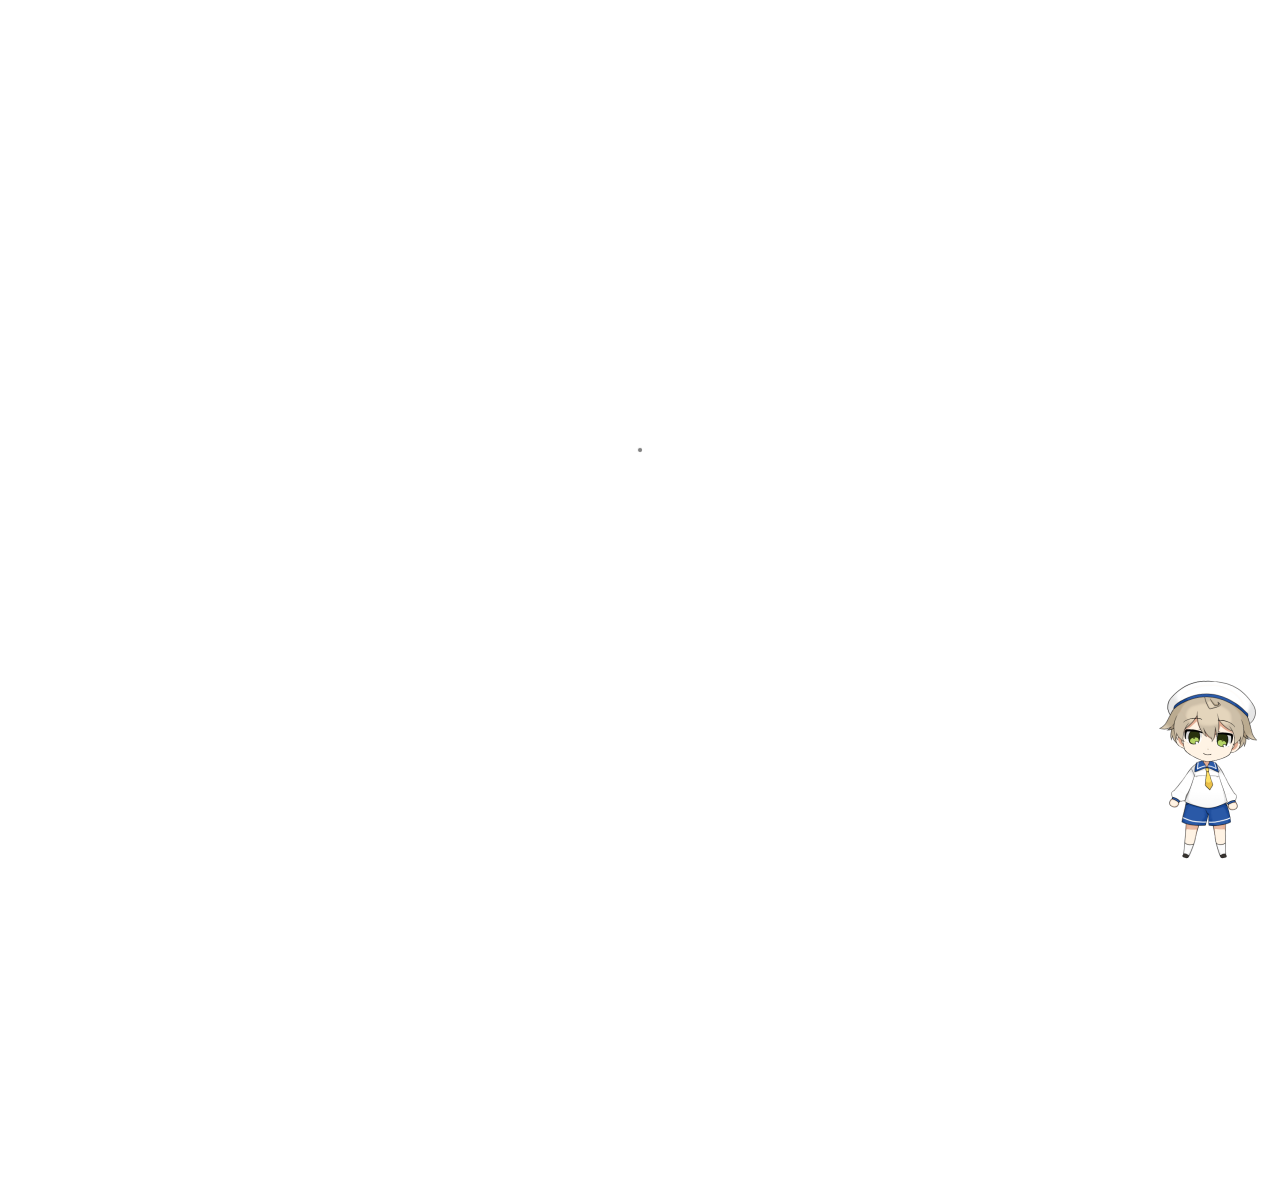
==== commit 35301a25: "Site updated: 2019-08-30 15:21:14" ====
--- a/index.html
+++ b/index.html
@@ -66,7 +66,7 @@
 <div id="screen">
     <div id="mark">
         <div class="layer" data-depth="0.4">
-            <img src="https://ss2.bdstatic.com/70cFvnSh_Q1YnxGkpoWK1HF6hhy/it/u=3399495280,2710699556&fm=26&gp=0.jpg" id="cover" crossorigin="anonymous" width="1920" height="1080">
+            <img src="/img/welcome-cover.jpg" id="cover" crossorigin="anonymous" width="1920" height="1080">
         </div>
     </div>
     <div id="vibrant">
@@ -84,31 +84,10 @@
     
     <div id="post0">
         <p>八月 30, 2019</p>
-        <h2><a href="/2019/08/30/html/html-meta/" title="html-meta" class="posttitle">html-meta</a></h2>
-        <p class="summary">mata的一些用法：
-
-
-
-
-
-
-
-
-
-
-
-
-
-
-
-
-
-
-1.添加对手机设备的支持
-
-（禁止缩放）
-2.兼容IE
-...</p>
+        <h2><a href="/2019/08/30/html/html/" title="HTML" class="posttitle">HTML</a></h2>
+        <p class="summary">HTML：HyperText Markup language 超文本 标签 语言
+一般的网页结构：
+   —&gt...</p>
     </div>
     
 </div>
@@ -116,15 +95,39 @@
     <div id="primary">
         
 <div class="post">
-    <a href="/2019/08/30/html/html/" title="HTML">
-        <img src="/img/cover.jpg" class="cover" width="680" height="440">
+    <a href="/2019/08/30/html/html-meta/" title="html-meta">
+        <img src="https://ss2.bdstatic.com/70cFvnSh_Q1YnxGkpoWK1HF6hhy/it/u=3399495280,2710699556&fm=26&gp=0.jpg" class="cover" width="680" height="440">
     </a>
     <div class="else">
         <p>八月 30, 2019</p>
-        <h3><a href="/2019/08/30/html/html/" title="HTML" class="posttitle">HTML</a></h3>
-        <p>HTML：HyperText Markup language 超文本 标签 语言
-一般的网页结构：
-   —&gt;声明:它是指示 web 浏览器关于页面...</p>
+        <h3><a href="/2019/08/30/html/html-meta/" title="html-meta" class="posttitle">html-meta</a></h3>
+        <p>mata的一些用法：
+
+
+
+
+
+
+
+
+
+
+
+
+
+
+
+
+
+
+1.添加对手机设备的支持
+
+（禁止缩放）
+2.兼容IE
+
+3.规定utf-8编码
+
+4.让搜索引...</p>
     </div>
 </div>
 
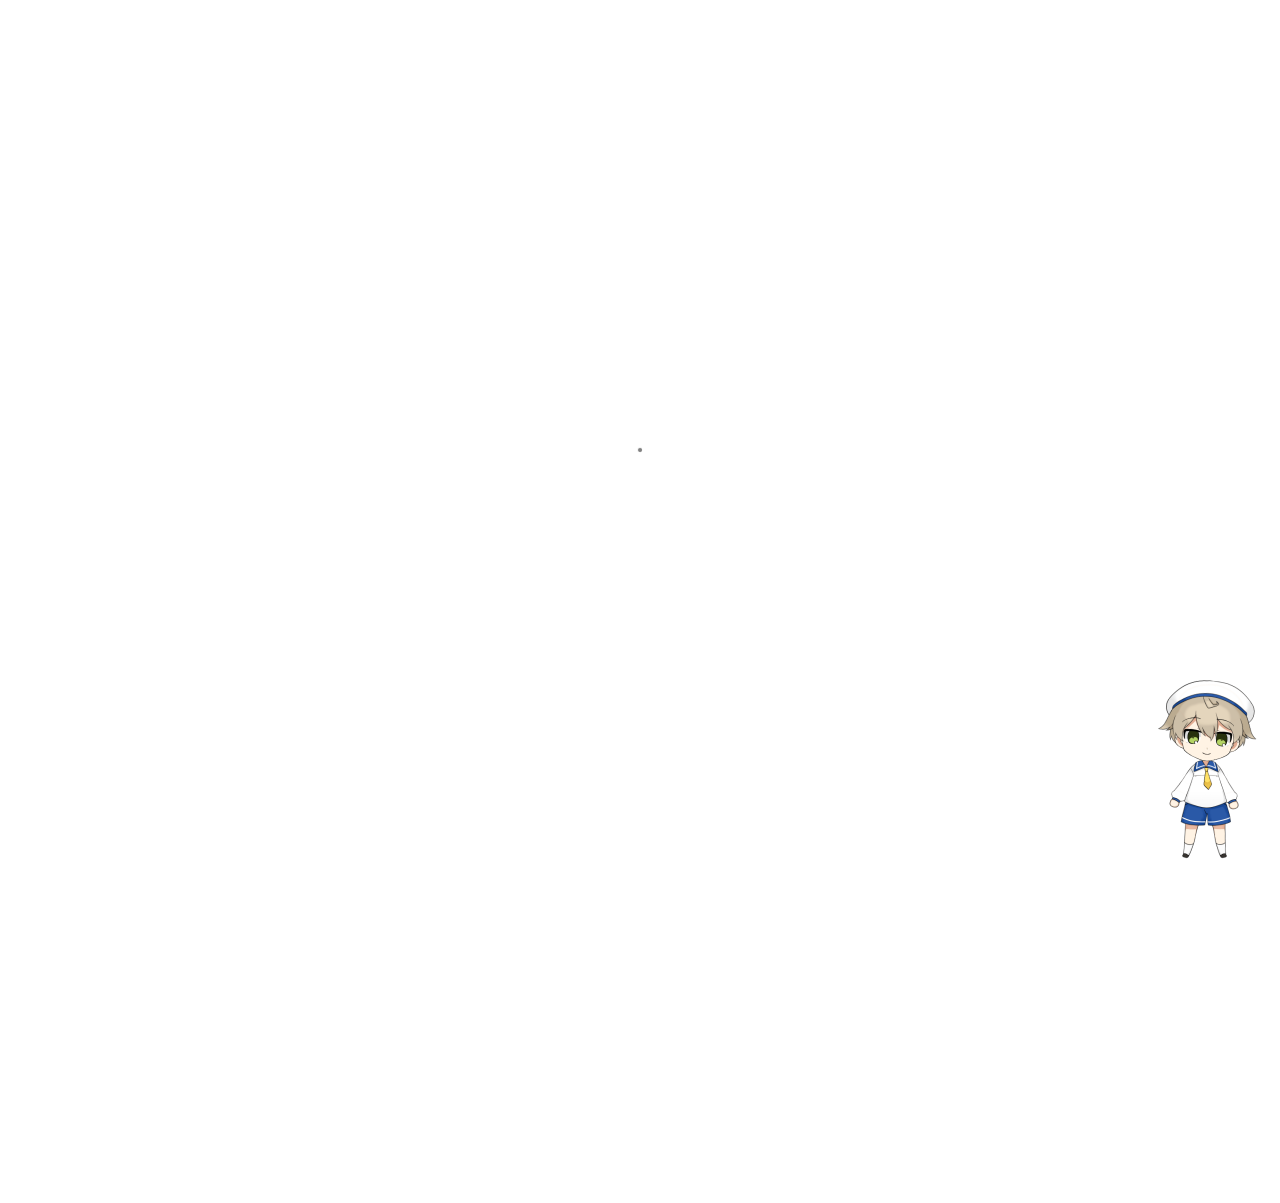
==== commit 4db3c990: "Site updated: 2019-08-30 15:22:17" ====
--- a/index.html
+++ b/index.html
@@ -66,7 +66,7 @@
 <div id="screen">
     <div id="mark">
         <div class="layer" data-depth="0.4">
-            <img src="/img/welcome-cover.jpg" id="cover" crossorigin="anonymous" width="1920" height="1080">
+            <img src="https://ss2.bdstatic.com/70cFvnSh_Q1YnxGkpoWK1HF6hhy/it/u=3399495280,2710699556&fm=26&gp=0.jpg" id="cover" crossorigin="anonymous" width="1920" height="1080">
         </div>
     </div>
     <div id="vibrant">
@@ -84,24 +84,8 @@
     
     <div id="post0">
         <p>八月 30, 2019</p>
-        <h2><a href="/2019/08/30/html/html/" title="HTML" class="posttitle">HTML</a></h2>
-        <p class="summary">HTML：HyperText Markup language 超文本 标签 语言
-一般的网页结构：
-   —&gt...</p>
-    </div>
-    
-</div>
-
-    <div id="primary">
-        
-<div class="post">
-    <a href="/2019/08/30/html/html-meta/" title="html-meta">
-        <img src="https://ss2.bdstatic.com/70cFvnSh_Q1YnxGkpoWK1HF6hhy/it/u=3399495280,2710699556&fm=26&gp=0.jpg" class="cover" width="680" height="440">
-    </a>
-    <div class="else">
-        <p>八月 30, 2019</p>
-        <h3><a href="/2019/08/30/html/html-meta/" title="html-meta" class="posttitle">html-meta</a></h3>
-        <p>mata的一些用法：
+        <h2><a href="/2019/08/30/html/html-meta/" title="html-meta" class="posttitle">html-meta</a></h2>
+        <p class="summary">mata的一些用法：
 
 
 
@@ -124,10 +108,23 @@
 
 （禁止缩放）
 2.兼容IE
+...</p>
+    </div>
+    
+</div>
 
-3.规定utf-8编码
-
-4.让搜索引...</p>
+    <div id="primary">
+        
+<div class="post">
+    <a href="/2019/08/30/html/html/" title="HTML">
+        <img src="/img/cover.jpg" class="cover" width="680" height="440">
+    </a>
+    <div class="else">
+        <p>八月 30, 2019</p>
+        <h3><a href="/2019/08/30/html/html/" title="HTML" class="posttitle">HTML</a></h3>
+        <p>HTML：HyperText Markup language 超文本 标签 语言
+一般的网页结构：
+   —&gt;声明:它是指示 web 浏览器关于页面...</p>
     </div>
 </div>
 
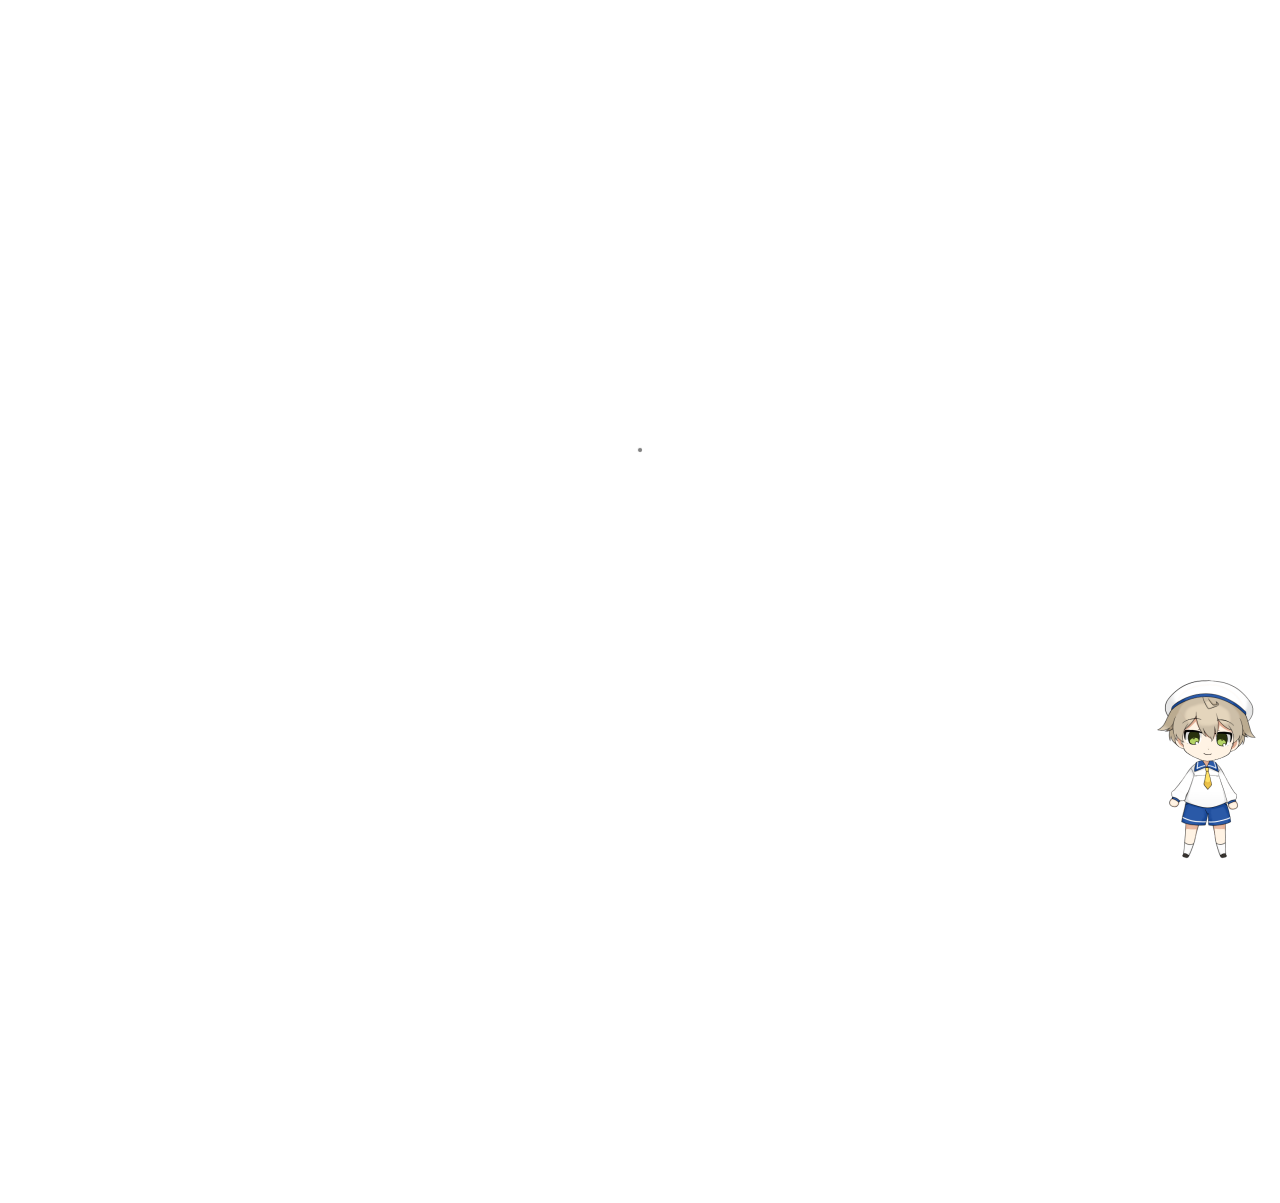
==== commit 69714734: "Site updated: 2019-08-30 16:19:22" ====
--- a/index.html
+++ b/index.html
@@ -66,7 +66,7 @@
 <div id="screen">
     <div id="mark">
         <div class="layer" data-depth="0.4">
-            <img src="https://ss2.bdstatic.com/70cFvnSh_Q1YnxGkpoWK1HF6hhy/it/u=3399495280,2710699556&fm=26&gp=0.jpg" id="cover" crossorigin="anonymous" width="1920" height="1080">
+            <img src="/img/welcome-cover.jpg" id="cover" crossorigin="anonymous" width="1920" height="1080">
         </div>
     </div>
     <div id="vibrant">
@@ -84,31 +84,10 @@
     
     <div id="post0">
         <p>八月 30, 2019</p>
-        <h2><a href="/2019/08/30/html/html-meta/" title="html-meta" class="posttitle">html-meta</a></h2>
-        <p class="summary">mata的一些用法：
-
-
-
-
-
-
-
-
-
-
-
-
-
-
-
-
-
-
-1.添加对手机设备的支持
-
-（禁止缩放）
-2.兼容IE
-...</p>
+        <h2><a href="/2019/08/30/html/html/" title="HTML" class="posttitle">HTML</a></h2>
+        <p class="summary">HTML：HyperText Markup language 超文本 标签 语言
+一般的网页结构：
+   —&gt...</p>
     </div>
     
 </div>
@@ -116,15 +95,39 @@
     <div id="primary">
         
 <div class="post">
-    <a href="/2019/08/30/html/html/" title="HTML">
-        <img src="/img/cover.jpg" class="cover" width="680" height="440">
+    <a href="/2019/08/30/html/html-meta/" title="html-meta">
+        <img src="https://ss2.bdstatic.com/70cFvnSh_Q1YnxGkpoWK1HF6hhy/it/u=3399495280,2710699556&fm=26&gp=0.jpg" class="cover" width="680" height="440">
     </a>
     <div class="else">
         <p>八月 30, 2019</p>
-        <h3><a href="/2019/08/30/html/html/" title="HTML" class="posttitle">HTML</a></h3>
-        <p>HTML：HyperText Markup language 超文本 标签 语言
-一般的网页结构：
-   —&gt;声明:它是指示 web 浏览器关于页面...</p>
+        <h3><a href="/2019/08/30/html/html-meta/" title="html-meta" class="posttitle">html-meta</a></h3>
+        <p>mata的一些用法：
+
+
+
+
+
+
+
+
+
+
+
+
+
+
+
+
+
+
+1.添加对手机设备的支持
+
+（禁止缩放）
+2.兼容IE
+
+3.规定utf-8编码
+
+4.让搜索引...</p>
     </div>
 </div>
 
